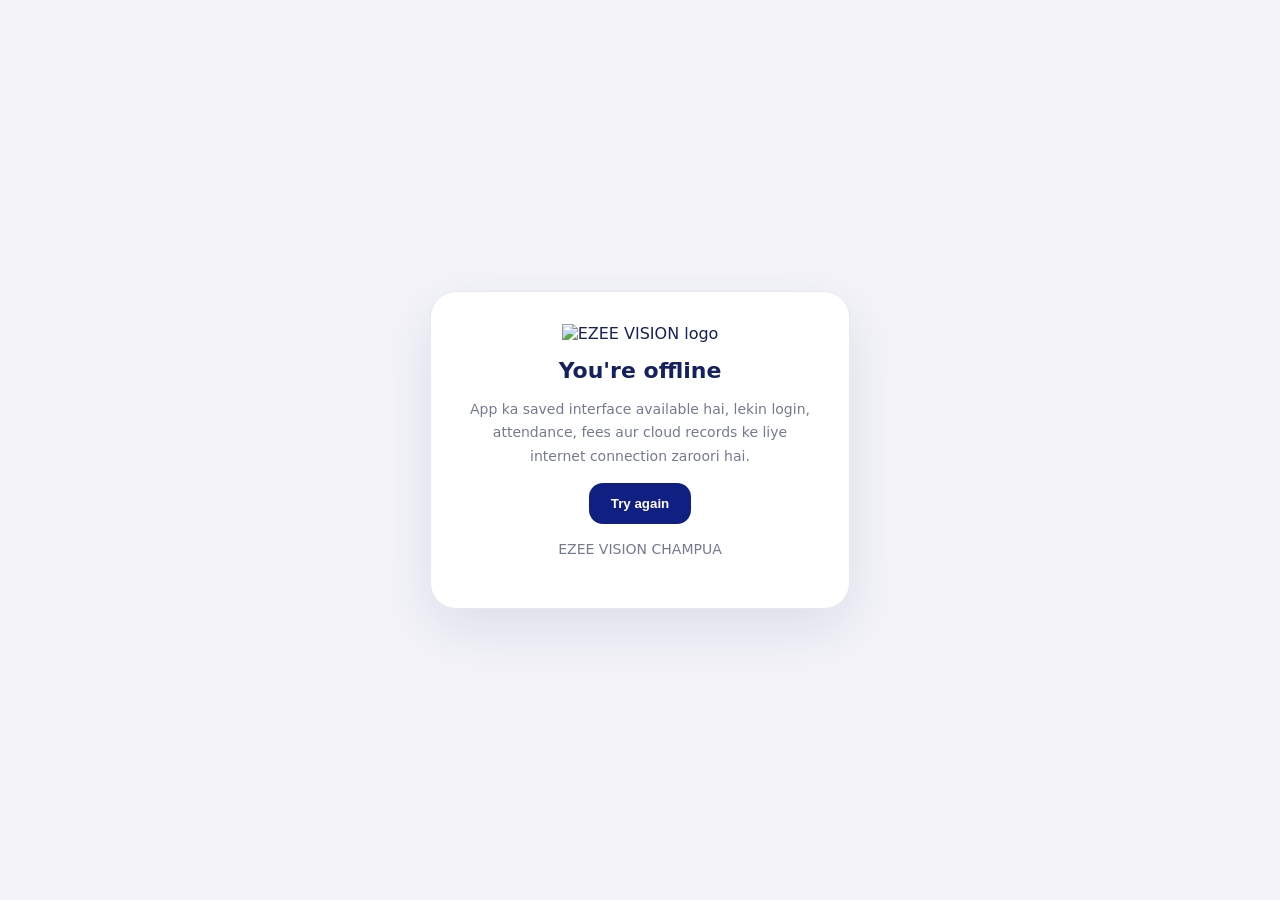
==== offline.html @ 0c534234 "Add files via upload" ====
<!doctype html>
<html lang="en"><head><meta charset="utf-8"><meta name="viewport" content="width=device-width,initial-scale=1"><meta name="theme-color" content="#08145d"><title>Offline | EZEE VISION CHAMPUA</title><style>*{box-sizing:border-box}body{margin:0;min-height:100vh;display:grid;place-items:center;background:#f3f3f9;color:#14205f;font-family:system-ui,-apple-system,Segoe UI,sans-serif;padding:24px}.card{max-width:420px;background:#fff;border:1px solid #e6e8ef;border-radius:26px;padding:32px;text-align:center;box-shadow:0 20px 55px #09165018}.card img{width:92px;height:92px;object-fit:contain}.card h1{font-size:22px}.card p{color:#737b91;font-size:14px;line-height:1.7}.card button{border:0;background:#101f82;color:#fff;padding:13px 22px;border-radius:14px;font-weight:700}</style></head><body><main class="card"><img src="/assets/images/app-icon-192.png" alt="EZEE VISION logo"><h1>You're offline</h1><p>App ka saved interface available hai, lekin login, attendance, fees aur cloud records ke liye internet connection zaroori hai.</p><button onclick="location.reload()">Try again</button><p>EZEE VISION CHAMPUA</p></main></body></html>
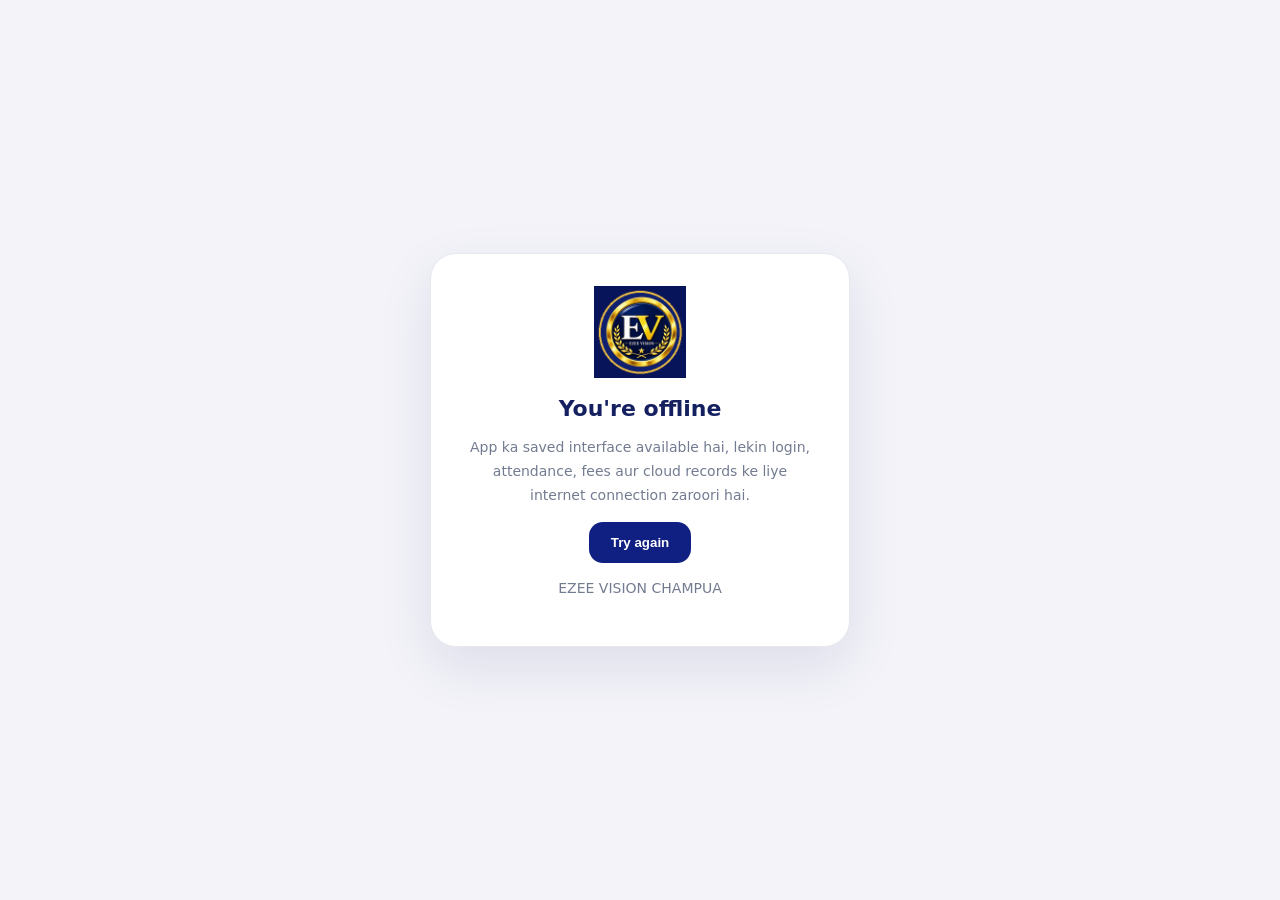
==== commit 043fc6c9: "Add files via upload" ====
--- a/offline.html
+++ b/offline.html
@@ -1,2 +1,2 @@
 <!doctype html>
-<html lang="en"><head><meta charset="utf-8"><meta name="viewport" content="width=device-width,initial-scale=1"><meta name="theme-color" content="#08145d"><title>Offline | EZEE VISION CHAMPUA</title><style>*{box-sizing:border-box}body{margin:0;min-height:100vh;display:grid;place-items:center;background:#f3f3f9;color:#14205f;font-family:system-ui,-apple-system,Segoe UI,sans-serif;padding:24px}.card{max-width:420px;background:#fff;border:1px solid #e6e8ef;border-radius:26px;padding:32px;text-align:center;box-shadow:0 20px 55px #09165018}.card img{width:92px;height:92px;object-fit:contain}.card h1{font-size:22px}.card p{color:#737b91;font-size:14px;line-height:1.7}.card button{border:0;background:#101f82;color:#fff;padding:13px 22px;border-radius:14px;font-weight:700}</style></head><body><main class="card"><img src="/assets/images/app-icon-192.png" alt="EZEE VISION logo"><h1>You're offline</h1><p>App ka saved interface available hai, lekin login, attendance, fees aur cloud records ke liye internet connection zaroori hai.</p><button onclick="location.reload()">Try again</button><p>EZEE VISION CHAMPUA</p></main></body></html>
+<html lang="en"><head><meta charset="utf-8"><meta name="viewport" content="width=device-width,initial-scale=1"><meta name="theme-color" content="#08145d"><title>Offline | EZEE VISION CHAMPUA</title><style>*{box-sizing:border-box}body{margin:0;min-height:100vh;display:grid;place-items:center;background:#f3f3f9;color:#14205f;font-family:system-ui,-apple-system,Segoe UI,sans-serif;padding:24px}.card{max-width:420px;background:#fff;border:1px solid #e6e8ef;border-radius:26px;padding:32px;text-align:center;box-shadow:0 20px 55px #09165018}.card img{width:92px;height:92px;object-fit:contain}.card h1{font-size:22px}.card p{color:#737b91;font-size:14px;line-height:1.7}.card button{border:0;background:#101f82;color:#fff;padding:13px 22px;border-radius:14px;font-weight:700}</style></head><body><main class="card"><img src="./assets/images/app-icon-192.png" alt="EZEE VISION logo"><h1>You're offline</h1><p>App ka saved interface available hai, lekin login, attendance, fees aur cloud records ke liye internet connection zaroori hai.</p><button onclick="location.reload()">Try again</button><p>EZEE VISION CHAMPUA</p></main></body></html>
